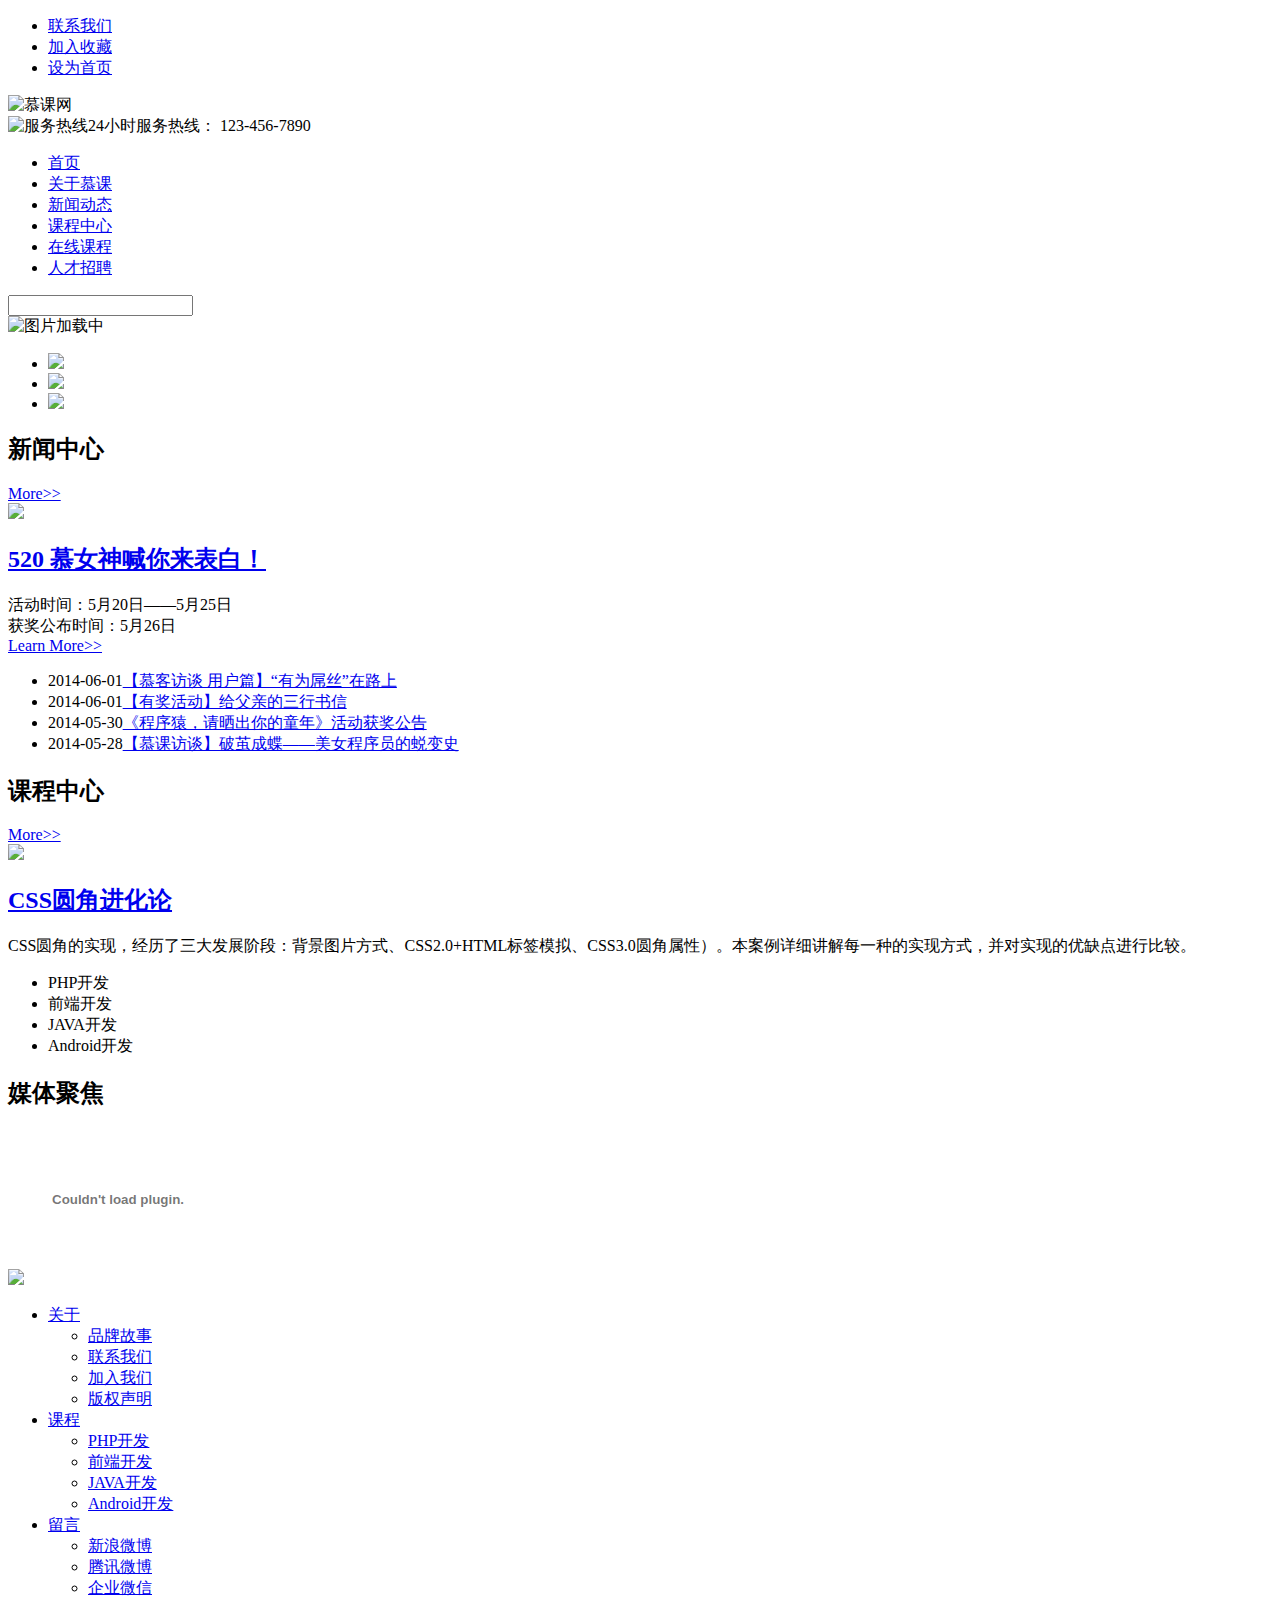
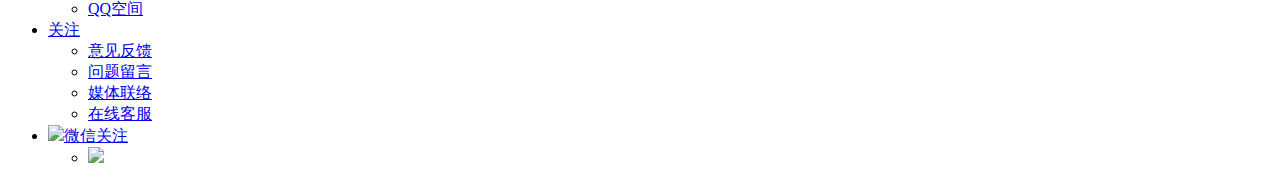
==== index.html @ ed2793a2 "上传HTML界面" ====
<!DOCTYPE html>
<html>
<head>
	<meta http-equiv="Content-Type" content="text/html" charset="utf-8"/>
	<title>企业网站</title>
	<link rel="stylesheet" type="text/css" href="css/main.css">
	<link rel="stylesheet" type="text/css" href="./list.html">
	<link rel="stylesheet" type="text/css" href="./news.html">
	<script type="text/javascript" src="js/setHomeSetFav.js" charset="utf-8"></script>
	<script type="text/javascript" src="js/myfocus-2.0.1.min.js"></script>
	<script type="text/javascript" src="js/mf-pattern/mF_YSlider.js"></script>
	<link rel="stylesheet" type="text/css" href="js/mf-pattern/mF_YSlider.css">
	<script type="text/javascript">
		myFocus.set({
			id:'picBox'
		})
	</script>
</head>
<body>
	<div class="top">
		<div class="top_content">
			<ul>
				<li><a href="#">联系我们</a></li>
				<li><a href="#" onclick="AddFavorite(window.location,document.title)">加入收藏</a></li>
				<li><a href="#" onclick="SetHome(window.location)">设为首页</a></li>
			</ul>
		</div>
	</div><!--top结束-->
	<div class="wrap">
		<div class="logo">
			<div class="logo_left">
				<img src="images/logo.jpg" alt="慕课网"/>
			</div>
			<div class="logo_right">
				<img src="images/tel.jpg" alt="服务热线"/>24小时服务热线：<spann class="tel"> 123-456-7890</span>
			</div>
		</div><!-- logo结束 -->
		<div class="nav">
			<div class="nav_left"></div>
			<div class="nav_mid">
				<div class="nav_mid_left">
					<ul>
						<li><a href="#">首页</a></li>
						<li><a href="list.html">关于慕课</a></li>
						<li><a href="list.html">新闻动态</a></li>
						<li><a href="list.html">课程中心</a></li>
						<li><a href="list.html">在线课程</a></li>
						<li><a href="list.html">人才招聘</a></li>
			        </ul>
				</div>
				<div class="nav_mid_right">
					<form action="" method="post">
						<input type="text" class="search_text" />
					</form>
				</div>
			</div><!-- nav_mid结束 -->
			<div class="nav_right"></div>
		</div><!-- nav结束 -->
		<div class="ad" id="picBox">
			<div class="loading"><img src="images/loading.gif" alt="图片加载中"/></div>
			<div class="pic">
				<ul>
					<li><img src="images/ad2.jpg"/></li>
					<li><img src="images/ad3.jpg"/></li>
					<li><img src="images/ad4.jpg"/></li>
				</ul>
			</div>
		</div><!-- ad结束 -->
		<div class="main">
			<div class="news">
				<div class="title">
					<h2 class="title_left">新闻中心</h2><span class="title_right"><a href="news.html">More&gt;&gt;</a></span>
				</div><!-- title结束 -->
				<div class="pic_news">
					<img src="images/news.jpg"/><h2><a href="news.html">520 慕女神喊你来表白！</a></h2><p>活动时间：5月20日——5月25日<br/>获奖公布时间：5月26日<br/><a href="news.html">Learn More&gt;&gt;</a></p>
				</div><!-- pic_news结束 -->
				<div class="news_list">
					<ul>
						<li><span>2014-06-01</span><a href="news.html">【慕客访谈 用户篇】“有为屌丝”在路上</a></li>
						<li><span>2014-06-01</span><a href="news.html">【有奖活动】给父亲的三行书信</a></li>
						<li><span>2014-05-30</span><a href="news.html">《程序猿，请晒出你的童年》活动获奖公告</a></li>
						<li><span>2014-05-28</span><a href="news.html" title="aa">【慕课访谈】破茧成蝶——美女程序员的蜕变史</a></li>
					</ul>
				</div><!-- news_list结束 -->
			</div><!-- news结束 -->
			<div class="course">
				<div class="title">
					<h2 class="title_left">课程中心</h2><span class="title_right"><a href="news.html">More&gt;&gt;</a></span>
				</div><!-- title结束 -->
				<div class="course_pic">
					<img src="images/css.jpg"/><h2><a href="news.html">CSS圆角进化论</a></h2><p>CSS圆角的实现，经历了三大发展阶段：背景图片方式、CSS2.0+HTML标签模拟、CSS3.0圆角属性）。本案例详细讲解每一种的实现方式，并对实现的优缺点进行比较。</p>
				</div><!-- course_pic结束 -->
				<div class="course_type">
					<ul>
						<li>PHP开发</li>
						<li>前端开发</li>
						<li>JAVA开发</li>
						<li>Android开发</li>
					</ul>
				</div><!-- course_type结束 -->
			</div><!-- course结束 -->
			<div class="sidebar">
				<div class="video">
					<div class="title"><h2 class="title_left">媒体聚焦</h2></div><!-- title结束 -->
					<div class="video_content">
						<embed src='http://player.youku.com/player.php/sid/XMzUxMTczOTgxNg==/v.swf' allowFullScreen='true' quality='high' width='220' height='140' align='middle' allowScriptAccess='always' type='application/x-shockwave-flash'></embed>
					</div>
				</div><!-- video结束 -->
				<div class="sidebar_ad">
					<img src="images/app.jpg"/>
				</div><!-- sidebar_ad结束
 -->
			</div><!-- sidebar结束 -->
		</div><!-- main结束 -->
	</div><!-- wrap结束 -->
	<div class="copyright">
		<div class="copyright_content">
			<ul>
				<li><a href="#">关于</a>
					<ul>
						<li><a href="#">品牌故事</a></li>
						<li><a href="#">联系我们</a></li>
						<li><a href="#">加入我们</a></li>
						<li><a href="#">版权声明</a></li>
					</ul>
				</li>
				<li><a href="#">课程</a>
					<ul>
						<li><a href="#">PHP开发</a></li>
						<li><a href="#">前端开发</a></li>
						<li><a href="#">JAVA开发</a></li>
						<li><a href="#">Android开发</a></li>
					</ul>
				</li>
				<li><a href="#">留言</a>
					<ul>
						<li><a href="#">新浪微博</a></li>
						<li><a href="#">腾讯微博</a></li>
						<li><a href="#">企业微信</a></li>
						<li><a href="#">QQ空间</a></li>
					</ul>
				</li>
				<li><a href="#">关注</a>
					<ul>
						<li><a href="#">意见反馈</a></li>
						<li><a href="#">问题留言</a></li>
						<li><a href="#">媒体联络</a></li>
						<li><a href="#">在线客服</a></li>
					</ul>
				</li>
				<li><a href="#"><img src="images/weixin.png"/>微信关注</a>
					<ul>
						<li><img src="images/qrcode.jpg"/></li>
					</ul>
				</li>
			</ul>
		</div>
	</div>
</body>
</html>
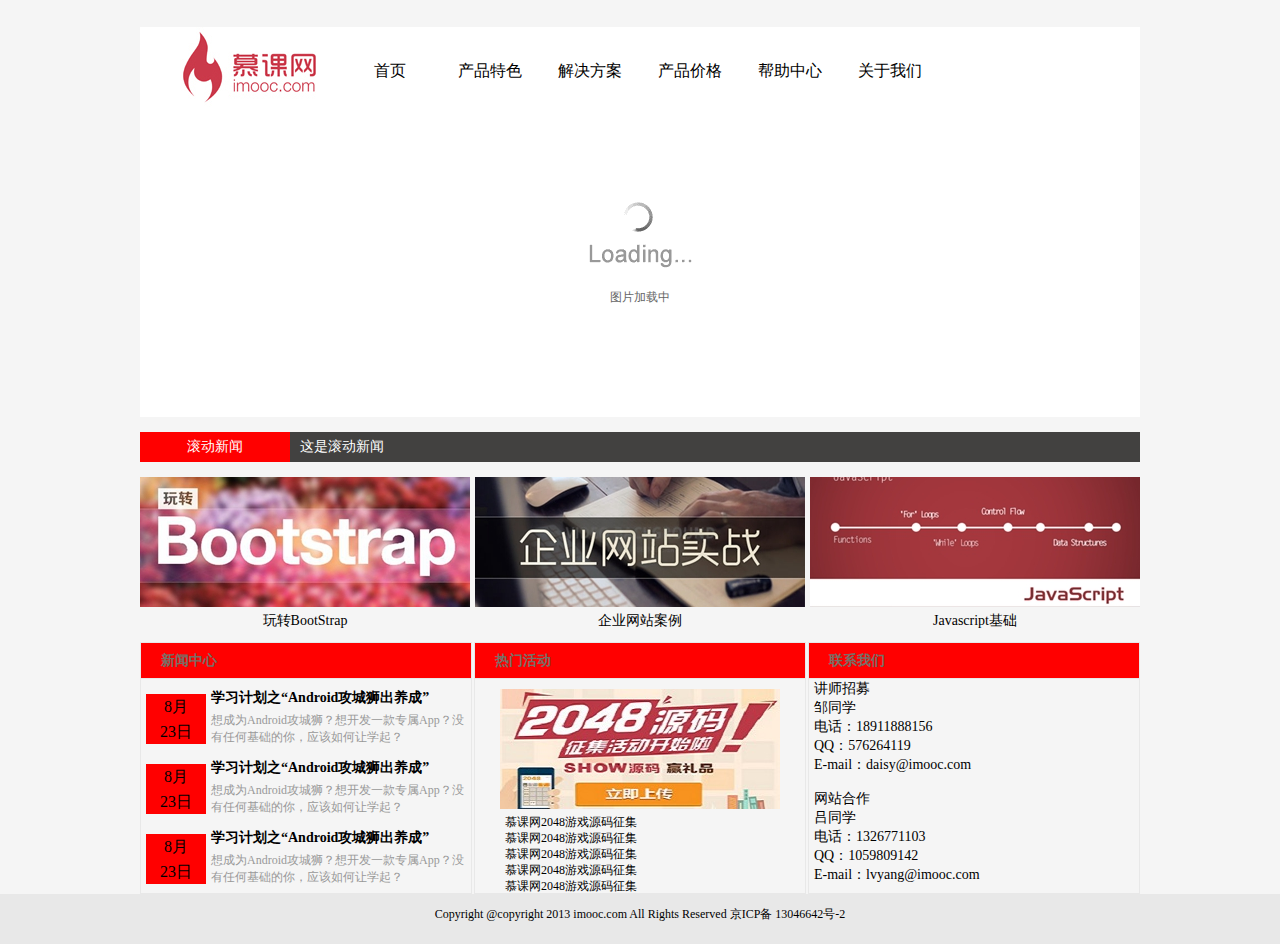
==== commit d31abfe9: "上传v2的HTML" ====
--- a/index.html
+++ b/index.html
@@ -4,8 +4,6 @@
 	<meta http-equiv="Content-Type" content="text/html" charset="utf-8"/>
 	<title>企业网站</title>
 	<link rel="stylesheet" type="text/css" href="css/main.css">
-	<link rel="stylesheet" type="text/css" href="./list.html">
-	<link rel="stylesheet" type="text/css" href="./news.html">
 	<script type="text/javascript" src="js/setHomeSetFav.js" charset="utf-8"></script>
 	<script type="text/javascript" src="js/myfocus-2.0.1.min.js"></script>
 	<script type="text/javascript" src="js/mf-pattern/mF_YSlider.js"></script>
@@ -19,11 +17,7 @@
 <body>
 	<div class="top">
 		<div class="top_content">
-			<ul>
-				<li><a href="#">联系我们</a></li>
-				<li><a href="#" onclick="AddFavorite(window.location,document.title)">加入收藏</a></li>
-				<li><a href="#" onclick="SetHome(window.location)">设为首页</a></li>
-			</ul>
+			
 		</div>
 	</div><!--top结束-->
 	<div class="wrap">
@@ -32,30 +26,17 @@
 				<img src="images/logo.jpg" alt="慕课网"/>
 			</div>
 			<div class="logo_right">
-				<img src="images/tel.jpg" alt="服务热线"/>24小时服务热线：<spann class="tel"> 123-456-7890</span>
+				<ul>
+						<li><a href="#">首页</a></li>
+						<li><a href="list.html">产品特色</a></li>
+						<li><a href="list.html">解决方案</a></li>
+						<li><a href="list.html">产品价格</a></li>
+						<li><a href="list.html">帮助中心</a></li>
+						<li><a href="list.html">关于我们</a></li>
+			        </ul>
 			</div>
 		</div><!-- logo结束 -->
-		<div class="nav">
-			<div class="nav_left"></div>
-			<div class="nav_mid">
-				<div class="nav_mid_left">
-					<ul>
-						<li><a href="#">首页</a></li>
-						<li><a href="list.html">关于慕课</a></li>
-						<li><a href="list.html">新闻动态</a></li>
-						<li><a href="list.html">课程中心</a></li>
-						<li><a href="list.html">在线课程</a></li>
-						<li><a href="list.html">人才招聘</a></li>
-			        </ul>
-				</div>
-				<div class="nav_mid_right">
-					<form action="" method="post">
-						<input type="text" class="search_text" />
-					</form>
-				</div>
-			</div><!-- nav_mid结束 -->
-			<div class="nav_right"></div>
-		</div><!-- nav结束 -->
+		
 		<div class="ad" id="picBox">
 			<div class="loading"><img src="images/loading.gif" alt="图片加载中"/></div>
 			<div class="pic">
@@ -66,95 +47,98 @@
 				</ul>
 			</div>
 		</div><!-- ad结束 -->
+		<div class="nav">
+			<div class="nav_left"><span>滚动新闻</span></div>
+			<div class="nav_right"><span>这是滚动新闻</span></div>
+		</div><!-- nav结束 -->
+		<div class="news_update">
+			<div class="news_update_left"><img src="images/bs.jpg"><p>玩转BootStrap</p></div>
+			<div class="news_update_mid"><img src="images/css2.jpg"><p>企业网站案例</p></div>
+			<div class="news_update_right"><img src="images/js.jpg"><p>Javascript基础</p></div>
+		</div>
 		<div class="main">
 			<div class="news">
 				<div class="title">
-					<h2 class="title_left">新闻中心</h2><span class="title_right"><a href="news.html">More&gt;&gt;</a></span>
+					<h2>新闻中心</h2>
 				</div><!-- title结束 -->
-				<div class="pic_news">
-					<img src="images/news.jpg"/><h2><a href="news.html">520 慕女神喊你来表白！</a></h2><p>活动时间：5月20日——5月25日<br/>获奖公布时间：5月26日<br/><a href="news.html">Learn More&gt;&gt;</a></p>
-				</div><!-- pic_news结束 -->
 				<div class="news_list">
-					<ul>
-						<li><span>2014-06-01</span><a href="news.html">【慕客访谈 用户篇】“有为屌丝”在路上</a></li>
-						<li><span>2014-06-01</span><a href="news.html">【有奖活动】给父亲的三行书信</a></li>
-						<li><span>2014-05-30</span><a href="news.html">《程序猿，请晒出你的童年》活动获奖公告</a></li>
-						<li><span>2014-05-28</span><a href="news.html" title="aa">【慕课访谈】破茧成蝶——美女程序员的蜕变史</a></li>
-					</ul>
+					<div class="news_list_left">
+						8月<p>23日</p>
+					</div>
+					<div class="news_list_right">
+						<div>
+							<h2>学习计划之“Android攻城狮出养成”</h2>
+						</div>
+						<a href="news.html">
+							<p>想成为Android攻城狮？想开发一款专属App？没有任何基础的你，应该如何让学起？</p>
+						</a>
+					</div>
+				</div><!-- news_list结束 -->
+				<div class="news_list">
+					<div class="news_list_left">
+						8月<p>23日</p>
+					</div>
+					<div class="news_list_right">
+						<div>
+							<h2>学习计划之“Android攻城狮出养成”</h2>
+						</div>
+						<a href="news.html">
+							<p>想成为Android攻城狮？想开发一款专属App？没有任何基础的你，应该如何让学起？</p>
+						</a>
+					</div>
+				</div><!-- news_list结束 -->
+				<div class="news_list">
+					<div class="news_list_left">
+						8月<p>23日</p>
+					</div>
+					<div class="news_list_right">
+						<div>
+							<h2>学习计划之“Android攻城狮出养成”</h2>
+						</div>
+						<a href="news.html">
+							<p>想成为Android攻城狮？想开发一款专属App？没有任何基础的你，应该如何让学起？</p>
+						</a>
+					</div>
 				</div><!-- news_list结束 -->
 			</div><!-- news结束 -->
-			<div class="course">
+			<div class="activity">
 				<div class="title">
-					<h2 class="title_left">课程中心</h2><span class="title_right"><a href="news.html">More&gt;&gt;</a></span>
+					<h2>热门活动</h2>
 				</div><!-- title结束 -->
-				<div class="course_pic">
-					<img src="images/css.jpg"/><h2><a href="news.html">CSS圆角进化论</a></h2><p>CSS圆角的实现，经历了三大发展阶段：背景图片方式、CSS2.0+HTML标签模拟、CSS3.0圆角属性）。本案例详细讲解每一种的实现方式，并对实现的优缺点进行比较。</p>
-				</div><!-- course_pic结束 -->
-				<div class="course_type">
+				<div class="activity_pic">
+					<h2><a href="news.html"></a></h2>
+				</div><!-- activity_pic结束 -->
+				<div class="activity_type">
 					<ul>
-						<li>PHP开发</li>
-						<li>前端开发</li>
-						<li>JAVA开发</li>
-						<li>Android开发</li>
+						<li>慕课网2048游戏源码征集</li>
+						<li>慕课网2048游戏源码征集</li>
+						<li>慕课网2048游戏源码征集</li>
+						<li>慕课网2048游戏源码征集</li>
+						<li>慕课网2048游戏源码征集</li>
 					</ul>
-				</div><!-- course_type结束 -->
-			</div><!-- course结束 -->
-			<div class="sidebar">
-				<div class="video">
-					<div class="title"><h2 class="title_left">媒体聚焦</h2></div><!-- title结束 -->
-					<div class="video_content">
-						<embed src='http://player.youku.com/player.php/sid/XMzUxMTczOTgxNg==/v.swf' allowFullScreen='true' quality='high' width='220' height='140' align='middle' allowScriptAccess='always' type='application/x-shockwave-flash'></embed>
-					</div>
-				</div><!-- video结束 -->
-				<div class="sidebar_ad">
-					<img src="images/app.jpg"/>
-				</div><!-- sidebar_ad结束
- -->
+				</div><!-- activity_type结束 -->
+			</div><!-- activity结束 -->
+			<div class="contact">
+				<div class="title"><h2>联系我们</h2></div><!-- title结束 -->
+				<div class="contact_content">
+					<p>讲师招募</p>
+					<p>邹同学</p>
+					<p>电话：18911888156</p>
+					<p>QQ：576264119</p>
+					<p>E-mail：daisy@imooc.com</p>
+					<br/>
+					<p>网站合作</p>
+					<p>吕同学</p>
+					<p>电话：1326771103</p>
+					<p>QQ：1059809142</p>
+					<p>E-mail：lvyang@imooc.com</p>
+				</div><!-- contact_content结束 -->
 			</div><!-- sidebar结束 -->
 		</div><!-- main结束 -->
 	</div><!-- wrap结束 -->
+	<div class="clear"></div>
 	<div class="copyright">
-		<div class="copyright_content">
-			<ul>
-				<li><a href="#">关于</a>
-					<ul>
-						<li><a href="#">品牌故事</a></li>
-						<li><a href="#">联系我们</a></li>
-						<li><a href="#">加入我们</a></li>
-						<li><a href="#">版权声明</a></li>
-					</ul>
-				</li>
-				<li><a href="#">课程</a>
-					<ul>
-						<li><a href="#">PHP开发</a></li>
-						<li><a href="#">前端开发</a></li>
-						<li><a href="#">JAVA开发</a></li>
-						<li><a href="#">Android开发</a></li>
-					</ul>
-				</li>
-				<li><a href="#">留言</a>
-					<ul>
-						<li><a href="#">新浪微博</a></li>
-						<li><a href="#">腾讯微博</a></li>
-						<li><a href="#">企业微信</a></li>
-						<li><a href="#">QQ空间</a></li>
-					</ul>
-				</li>
-				<li><a href="#">关注</a>
-					<ul>
-						<li><a href="#">意见反馈</a></li>
-						<li><a href="#">问题留言</a></li>
-						<li><a href="#">媒体联络</a></li>
-						<li><a href="#">在线客服</a></li>
-					</ul>
-				</li>
-				<li><a href="#"><img src="images/weixin.png"/>微信关注</a>
-					<ul>
-						<li><img src="images/qrcode.jpg"/></li>
-					</ul>
-				</li>
-			</ul>
-		</div>
-	</div>
+		<p>Copyright @copyright 2013 imooc.com All Rights Reserved 京ICP备 13046642号-2</p>
+	</div><!-- copyright结束 -->
 </body>
 </html>--- a/css/main.css
+++ b/css/main.css
@@ -0,0 +1,244 @@
+@charset "utf-8";
+/*CSS Document*/
+*{
+	margin: 0;
+	padding: 0;
+	font-size: 12px;
+}
+body{
+background-color: #F5F5F5;
+}
+.top{
+	width: 100%;
+	height: 27px;
+	background: url(..images/top_bg.jpg) repeat-x;
+}
+
+.wrap{
+	width: 1000px;
+	margin: 0 auto;
+	height: auto;
+}
+.logo{
+	height: 80px;
+	background-color: #FFF;
+}
+.logo_left{
+	width: 200px;
+	float: left;
+	height: 80px;
+}
+.logo_right{
+	width: 800px;
+	float: right;
+	height: 28px;
+	margin-top: 30px;
+	color: #8E8E8E;
+}
+.logo_right li{
+	float: left;
+	list-style-type: none;
+	width: 100px;
+	text-align: center;
+	line-height: 28px;
+}
+.logo_right a{
+	display: block;
+	background-color: #FFFFFF;
+}
+.logo_right a:link,.logo_right a:visited{
+	text-decoration: none;
+	color: #000;
+	font-size: 16px;
+	font-family: "微软雅黑";
+}
+.logo_right a:hover,.logo_right a:active{
+	text-decoration: none;
+	background-color: #FF0000;
+	font-size: 16px;
+	font-family: "微软雅黑";
+}
+.nav{
+	width: 100%;
+	height: 30px;
+	margin-top: 15px;
+	margin-bottom: 15px;
+}
+.nav_left{
+	width: 15%;
+	height: 30px;
+	float: left;
+	text-align: center;
+	background-color: #FF0000;
+}
+.nav_right{
+	width: 85%;
+	height: 30px;
+	float: right;
+	background-color: #424140;
+}
+.nav_left span,.nav_right span{
+	font-size: 14px;
+	font-family: "微软雅黑";
+	line-height: 30px;
+	color: #FFFFFF;
+}
+.nav_right span{
+	padding-left: 10px;
+}
+.news_update{
+	width: 100%;
+	height: 155px;
+	float: left;
+	margin-bottom: 10px;
+}
+.news_update_left{
+	width: 330;
+	height: 130px;
+	float: left;
+}
+.news_update_mid{
+	width: 330;
+	height: 130px;
+	float: left;
+	margin-left: 5px;
+}
+.news_update_right{
+	width: 330;
+	height: 130px;
+	float: left;
+	margin-left: 5px;
+}
+.news_update p{
+	height: 20px;
+	text-align: center;
+	font-size: 14px;
+	font-family: "微软雅黑";
+	color: #000;
+	line-height: 20px;
+}
+
+.ad{
+	height: 310px;
+	overflow: hidden;
+}
+.main{
+	height: auto;
+	background-color: #FFF;
+	margin-top: 5px;
+}
+.news{
+	height: auto;
+	width: 330px;
+	border: 1px solid #E8E8E8; 
+}
+.activity{
+	height: auto;
+	width: 330px;
+	border: 1px solid #E8E8E8;
+	margin: 0 2px;
+}
+.contact{
+	height: auto;
+	width: 330px;
+	border: 1px solid #E8E8E8;
+}
+.news,.activity,.contact{
+	height: 250px;
+	float: left;
+}
+.title{
+	height: 35px;
+	border-bottom: 1px solid #E8E8E8;
+	width: 330px;
+}
+.title h2{
+	width: 310px;
+	font-family: "微软雅黑";
+	font-size: 14px;
+	font-weight: bold;
+	color: #786F66;
+	float: left;
+	line-height: 35px;
+	padding-left: 20px;
+	background-color: #FF0000;
+}
+.news_list{
+	margin-top: 10px;
+	height: 60px;
+}
+.news_list_left{
+	float: left;
+	width: 60px;
+	height: 50px;
+	font-size: 16px;
+	text-align:center;
+	line-height: 25px;
+	background-color: red;
+	margin: 5px;
+}
+.news_list_left p{
+	font-size: 16px;
+}
+.news_list_right{
+	float: right;
+	width: 260px;
+}
+.news_list_right h2{
+	font-size: 14px;
+	font-family: "微软雅黑";
+	color: #000;
+	margin-bottom: 5px;
+}
+.news_list_right p{
+	color: #999;
+}
+.news_list a:link,.news_list a:visited{
+	text-decoration: none;
+	color: #000;
+}
+.news_list a:hover,.news_list a:active{
+	text-decoration: none;
+	color: #F00;
+}
+.activity_pic{
+	height: 120px;
+/*	width: 280px;*/
+	margin-top: 10px;
+	background: url(../images/2048.jpg) no-repeat;
+	background-position: center;
+}
+.activity_type{
+	height: 16px;
+	width: 330px;
+	margin:5px;
+}
+.activity_type li{
+	list-style-type: none;
+	text-align: left;
+	line-height: 16px;
+	margin-left: 25px;
+}
+
+.contact_content p{
+	font-size: 14px;
+	padding-top: 1px;
+	padding-left: 5px;
+	font-family: "微软雅黑";
+	color: #000;
+}
+
+.copyright{
+	padding-top: 10px;
+	width: 100%;
+	height: 40px;
+	background-color: #E8E8E8;
+	text-align: center;
+	font-size: 14px;
+	line-height: 20px;
+	font-family: "微软雅黑";
+	color: #000;
+}
+.clear{
+	clear: both;
+}--- a/js/mf-pattern/mF_YSlider.css
+++ b/js/mf-pattern/mF_YSlider.css
@@ -0,0 +1,10 @@
+/*=========mF_YSlider ========*/
+.mF_YSlider .pic li,.mF_YSlider .rePic li{position:absolute;top:0;left:0;display:none;}
+.mF_YSlider .txt li{position:absolute;z-index:2;bottom:0;width:100%;height:36px;line-height:36px;display:none;}/*默认标题高度*/
+.mF_YSlider .txt li a{display:block;position:relative;z-index:1;color:#fff;padding-left:16px;font-size:14px;font-weight:bold;text-decoration:none;}/*标题样式*/
+.mF_YSlider .txt li b{display:block;width:100%;height:100%;position:absolute;top:0;left:0;background:#000;filter:alpha(opacity=40);opacity:0.4;}
+.mF_YSlider .num{position:absolute;z-index:3;bottom:8px;right:2px;}
+.mF_YSlider .num li{position:relative;float:left;width:20px;height:20px;overflow:hidden;text-align:center;margin-right:4px;cursor:pointer;}
+.mF_YSlider .num li a,.mF_YSlider .num li b{display:block;width:18px;height:18px;border:1px solid #dedede;line-height:18px;position:absolute;z-index:2;top:0;left:0;color:#333; text-decoration:none;}/*按钮样式*/
+.mF_YSlider .num li b{z-index:1;background:#fff;filter:alpha(opacity=60);opacity:0.6;}
+.mF_YSlider .num li.current a,.mF_YSlider .num li.hover a{border-color:#E63003;color:#fff;background:#F66E08;-webkit-transition:all 0.4s;-moz-transition:all 0.4s;-o-transition:all 0.4s;}/*当前/悬停按钮